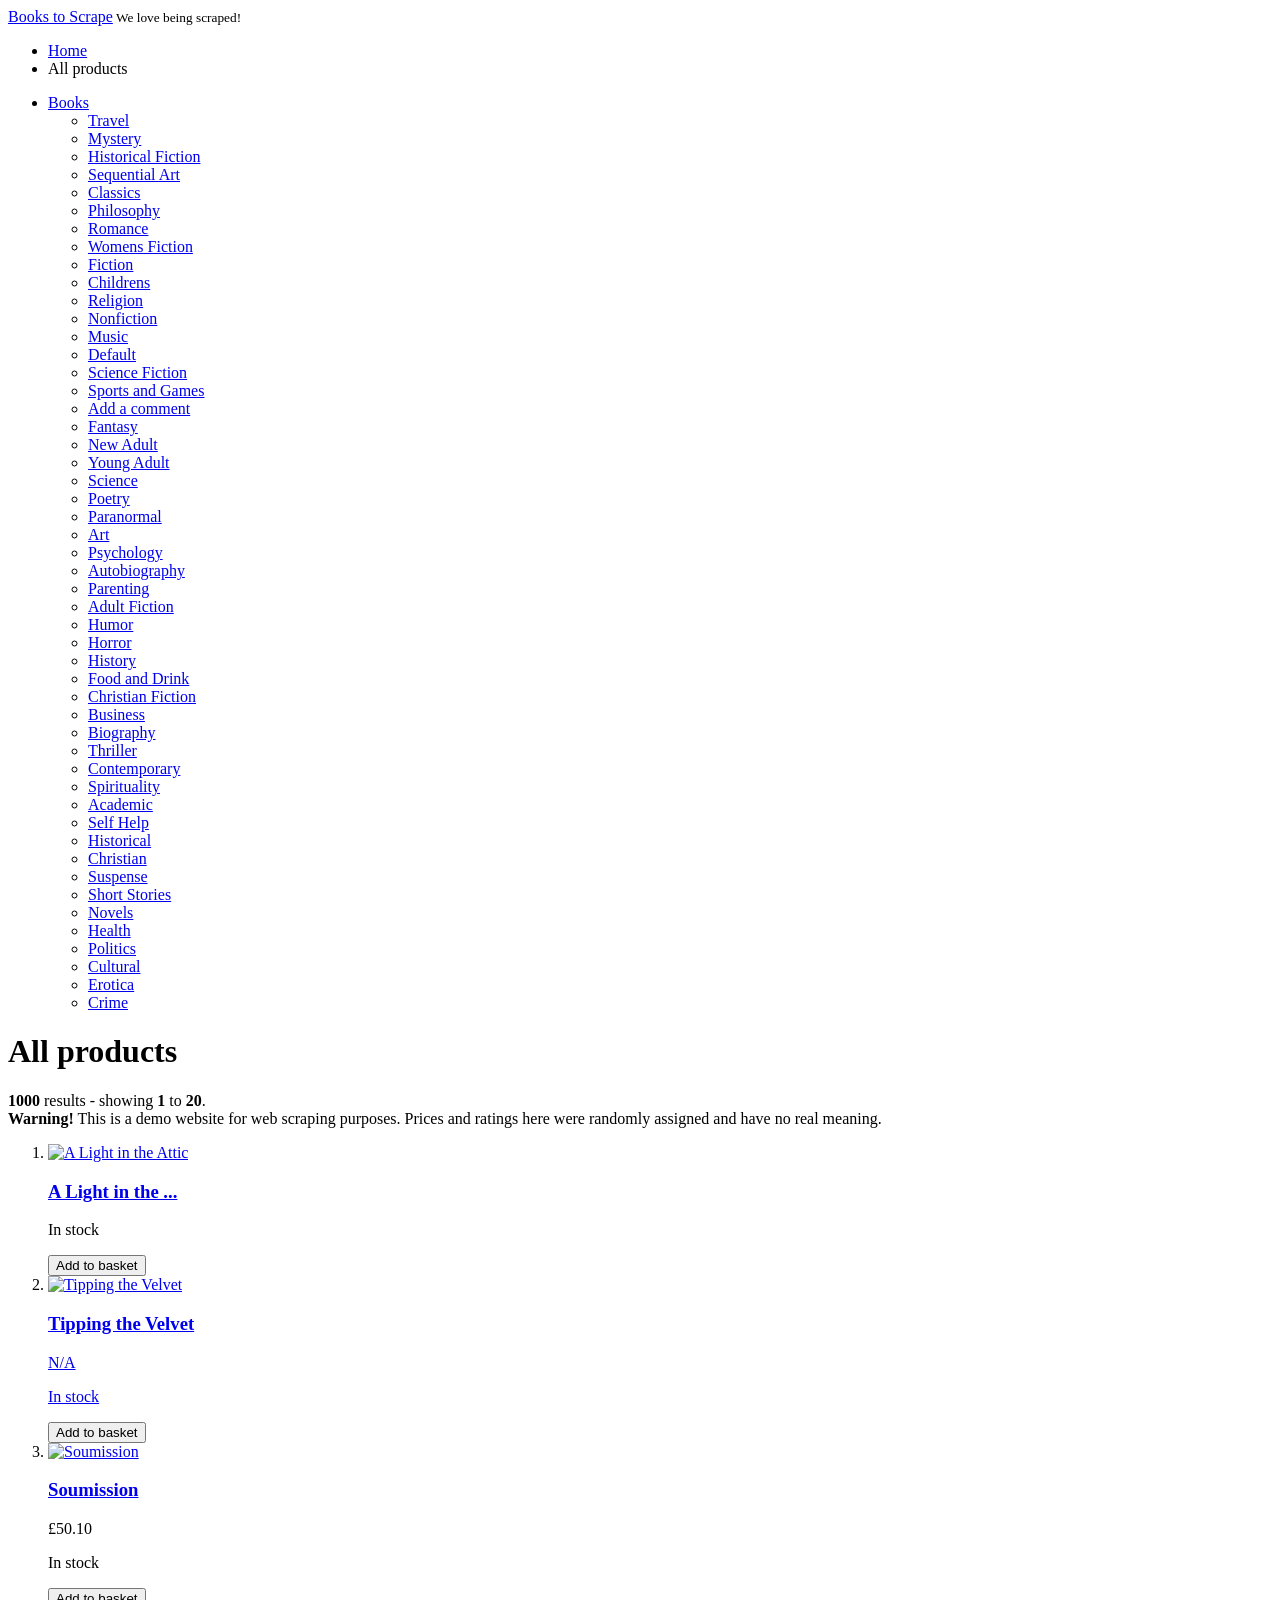
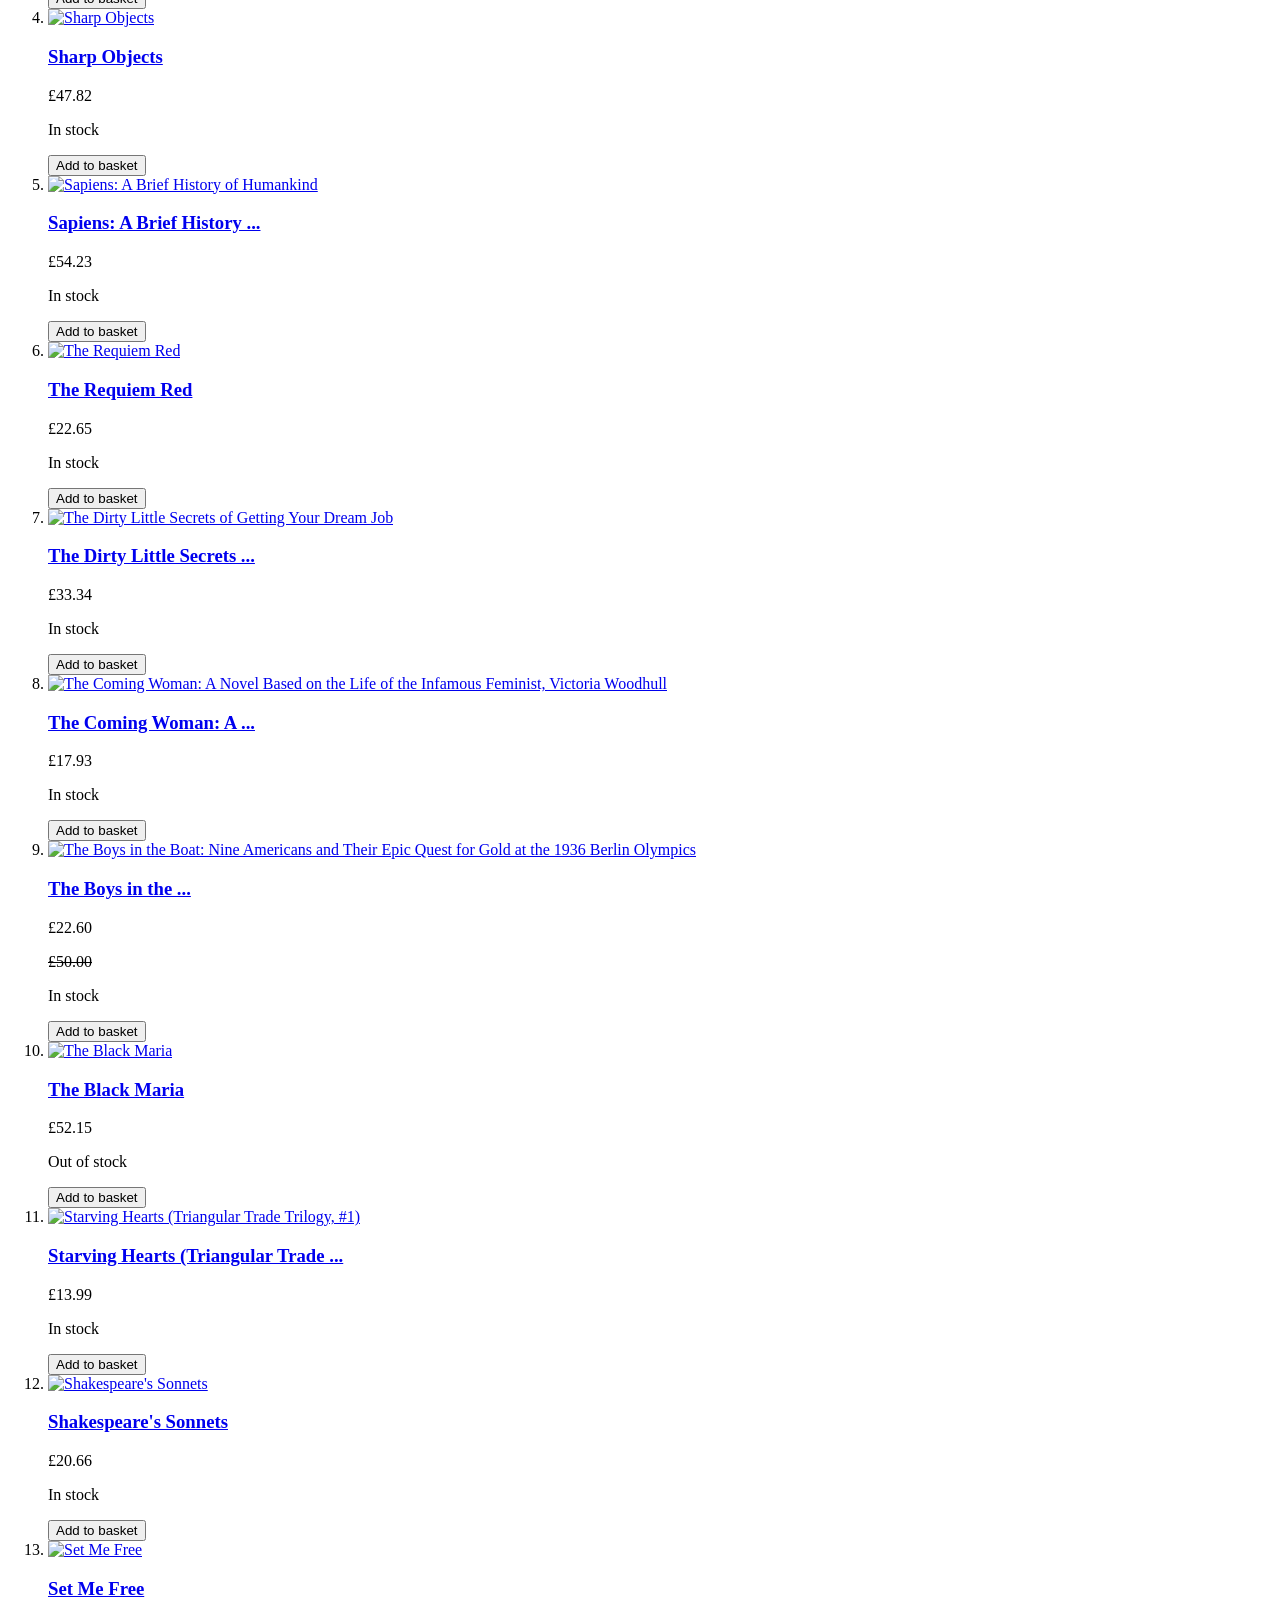
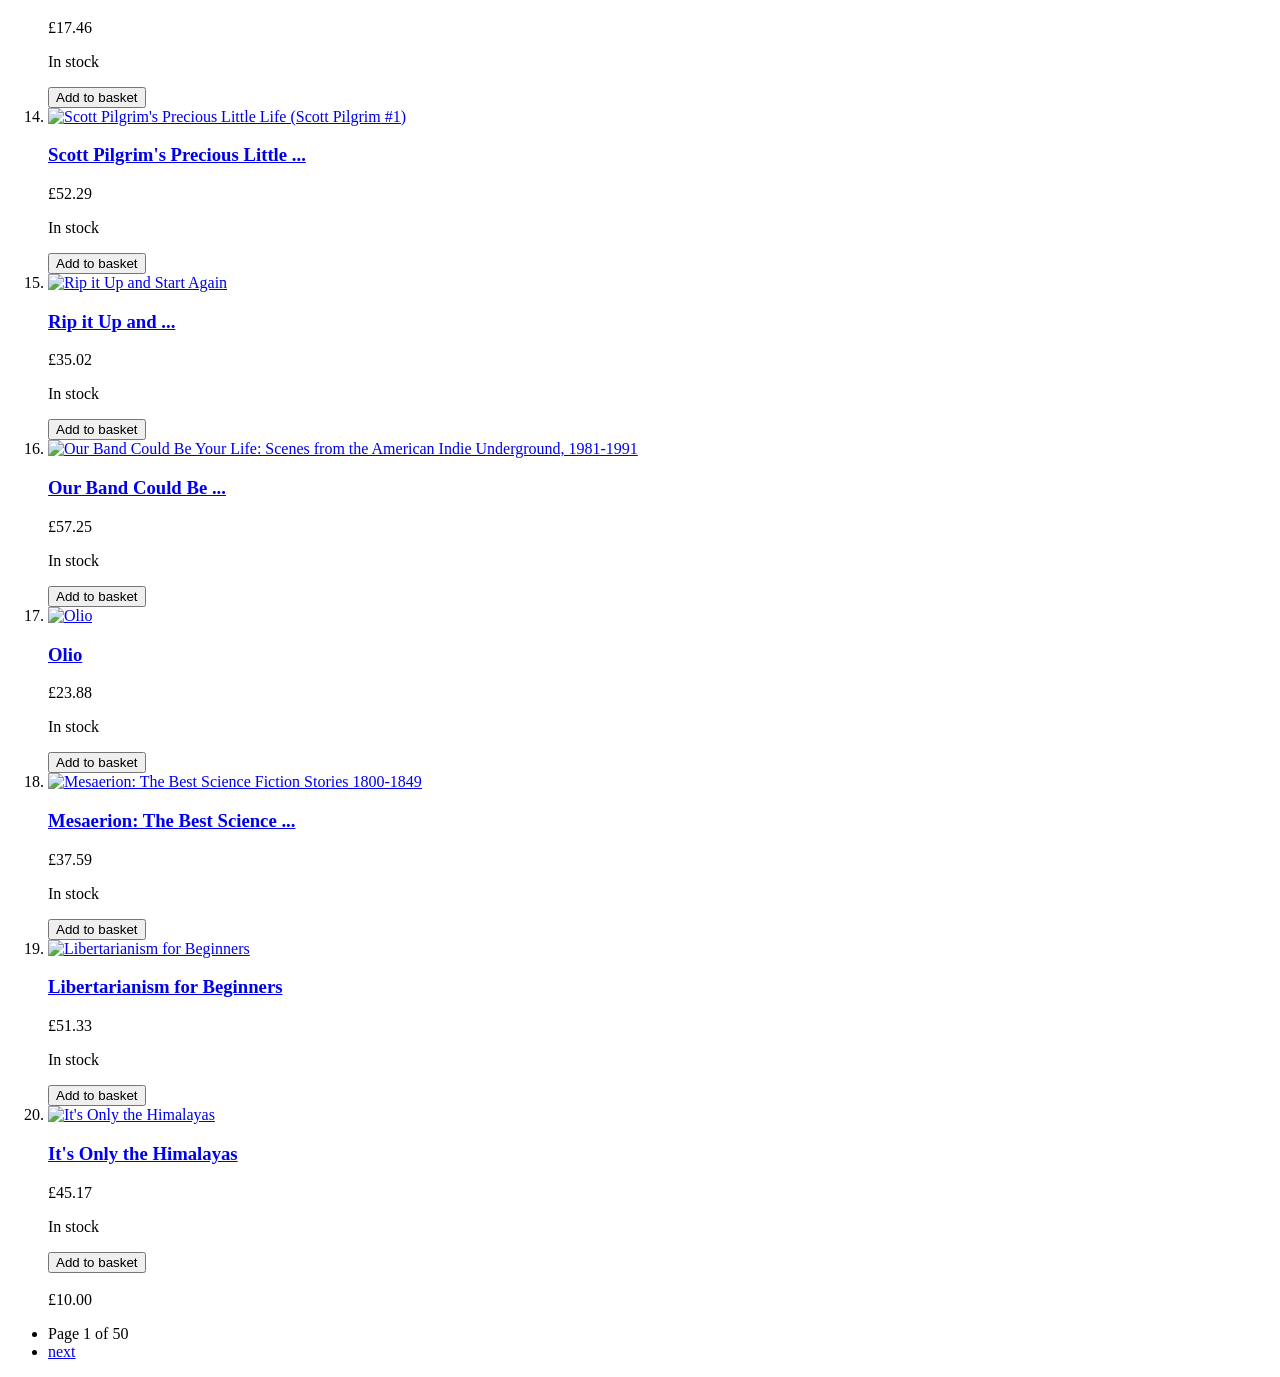
==== data/snapshots/sample_books_broken.html @ f25783c9 "Handle malformed product cards" ====
<!DOCTYPE html>
<!--[if lt IE 7]>      <html lang="en-us" class="no-js lt-ie9 lt-ie8 lt-ie7"> <![endif]-->
<!--[if IE 7]>         <html lang="en-us" class="no-js lt-ie9 lt-ie8"> <![endif]-->
<!--[if IE 8]>         <html lang="en-us" class="no-js lt-ie9"> <![endif]-->
<!--[if gt IE 8]><!--> <html lang="en-us" class="no-js"> <!--<![endif]-->
    <head>
        <title>
    All products | Books to Scrape - Sandbox
</title>

        <meta http-equiv="content-type" content="text/html; charset=UTF-8" />
        <meta name="created" content="24th Jun 2016 09:29" />
        <meta name="description" content="" />
        <meta name="viewport" content="width=device-width" />
        <meta name="robots" content="NOARCHIVE,NOCACHE" />

        <!-- Le HTML5 shim, for IE6-8 support of HTML elements -->
        <!--[if lt IE 9]>
        <script src="//html5shim.googlecode.com/svn/trunk/html5.js"></script>
        <![endif]-->

        
            <link rel="shortcut icon" href="static/oscar/favicon.ico" />
        

        
        
    
    
        <link rel="stylesheet" type="text/css" href="static/oscar/css/styles.css" />
    
    <link rel="stylesheet" href="static/oscar/js/bootstrap-datetimepicker/bootstrap-datetimepicker.css" />
    <link rel="stylesheet" type="text/css" href="static/oscar/css/datetimepicker.css" />


        
        

        

        
            
            

        
    </head>

    <body id="default" class="default">
        
        
    
    
    <header class="header container-fluid">
        <div class="page_inner">
            <div class="row">
                <div class="col-sm-8 h1"><a href="index.html">Books to Scrape</a><small> We love being scraped!</small>
</div>

                
            </div>
        </div>
    </header>

    
    
<div class="container-fluid page">
    <div class="page_inner">
        
    <ul class="breadcrumb">
        <li>
            <a href="index.html">Home</a>
        </li>
        <li class="active">All products</li>
    </ul>

        <div class="row">

            <aside class="sidebar col-sm-4 col-md-3">
                
                <div id="promotions_left">
                    
                </div>
                
    
    
        
        <div class="side_categories">
            <ul class="nav nav-list">
                
                    <li>
                        <a href="catalogue/category/books_1/index.html">
                            
                                Books
                            
                        </a>

                        <ul>
                        
                
                    <li>
                        <a href="catalogue/category/books/travel_2/index.html">
                            
                                Travel
                            
                        </a>

                        </li>
                        
                
                    <li>
                        <a href="catalogue/category/books/mystery_3/index.html">
                            
                                Mystery
                            
                        </a>

                        </li>
                        
                
                    <li>
                        <a href="catalogue/category/books/historical-fiction_4/index.html">
                            
                                Historical Fiction
                            
                        </a>

                        </li>
                        
                
                    <li>
                        <a href="catalogue/category/books/sequential-art_5/index.html">
                            
                                Sequential Art
                            
                        </a>

                        </li>
                        
                
                    <li>
                        <a href="catalogue/category/books/classics_6/index.html">
                            
                                Classics
                            
                        </a>

                        </li>
                        
                
                    <li>
                        <a href="catalogue/category/books/philosophy_7/index.html">
                            
                                Philosophy
                            
                        </a>

                        </li>
                        
                
                    <li>
                        <a href="catalogue/category/books/romance_8/index.html">
                            
                                Romance
                            
                        </a>

                        </li>
                        
                
                    <li>
                        <a href="catalogue/category/books/womens-fiction_9/index.html">
                            
                                Womens Fiction
                            
                        </a>

                        </li>
                        
                
                    <li>
                        <a href="catalogue/category/books/fiction_10/index.html">
                            
                                Fiction
                            
                        </a>

                        </li>
                        
                
                    <li>
                        <a href="catalogue/category/books/childrens_11/index.html">
                            
                                Childrens
                            
                        </a>

                        </li>
                        
                
                    <li>
                        <a href="catalogue/category/books/religion_12/index.html">
                            
                                Religion
                            
                        </a>

                        </li>
                        
                
                    <li>
                        <a href="catalogue/category/books/nonfiction_13/index.html">
                            
                                Nonfiction
                            
                        </a>

                        </li>
                        
                
                    <li>
                        <a href="catalogue/category/books/music_14/index.html">
                            
                                Music
                            
                        </a>

                        </li>
                        
                
                    <li>
                        <a href="catalogue/category/books/default_15/index.html">
                            
                                Default
                            
                        </a>

                        </li>
                        
                
                    <li>
                        <a href="catalogue/category/books/science-fiction_16/index.html">
                            
                                Science Fiction
                            
                        </a>

                        </li>
                        
                
                    <li>
                        <a href="catalogue/category/books/sports-and-games_17/index.html">
                            
                                Sports and Games
                            
                        </a>

                        </li>
                        
                
                    <li>
                        <a href="catalogue/category/books/add-a-comment_18/index.html">
                            
                                Add a comment
                            
                        </a>

                        </li>
                        
                
                    <li>
                        <a href="catalogue/category/books/fantasy_19/index.html">
                            
                                Fantasy
                            
                        </a>

                        </li>
                        
                
                    <li>
                        <a href="catalogue/category/books/new-adult_20/index.html">
                            
                                New Adult
                            
                        </a>

                        </li>
                        
                
                    <li>
                        <a href="catalogue/category/books/young-adult_21/index.html">
                            
                                Young Adult
                            
                        </a>

                        </li>
                        
                
                    <li>
                        <a href="catalogue/category/books/science_22/index.html">
                            
                                Science
                            
                        </a>

                        </li>
                        
                
                    <li>
                        <a href="catalogue/category/books/poetry_23/index.html">
                            
                                Poetry
                            
                        </a>

                        </li>
                        
                
                    <li>
                        <a href="catalogue/category/books/paranormal_24/index.html">
                            
                                Paranormal
                            
                        </a>

                        </li>
                        
                
                    <li>
                        <a href="catalogue/category/books/art_25/index.html">
                            
                                Art
                            
                        </a>

                        </li>
                        
                
                    <li>
                        <a href="catalogue/category/books/psychology_26/index.html">
                            
                                Psychology
                            
                        </a>

                        </li>
                        
                
                    <li>
                        <a href="catalogue/category/books/autobiography_27/index.html">
                            
                                Autobiography
                            
                        </a>

                        </li>
                        
                
                    <li>
                        <a href="catalogue/category/books/parenting_28/index.html">
                            
                                Parenting
                            
                        </a>

                        </li>
                        
                
                    <li>
                        <a href="catalogue/category/books/adult-fiction_29/index.html">
                            
                                Adult Fiction
                            
                        </a>

                        </li>
                        
                
                    <li>
                        <a href="catalogue/category/books/humor_30/index.html">
                            
                                Humor
                            
                        </a>

                        </li>
                        
                
                    <li>
                        <a href="catalogue/category/books/horror_31/index.html">
                            
                                Horror
                            
                        </a>

                        </li>
                        
                
                    <li>
                        <a href="catalogue/category/books/history_32/index.html">
                            
                                History
                            
                        </a>

                        </li>
                        
                
                    <li>
                        <a href="catalogue/category/books/food-and-drink_33/index.html">
                            
                                Food and Drink
                            
                        </a>

                        </li>
                        
                
                    <li>
                        <a href="catalogue/category/books/christian-fiction_34/index.html">
                            
                                Christian Fiction
                            
                        </a>

                        </li>
                        
                
                    <li>
                        <a href="catalogue/category/books/business_35/index.html">
                            
                                Business
                            
                        </a>

                        </li>
                        
                
                    <li>
                        <a href="catalogue/category/books/biography_36/index.html">
                            
                                Biography
                            
                        </a>

                        </li>
                        
                
                    <li>
                        <a href="catalogue/category/books/thriller_37/index.html">
                            
                                Thriller
                            
                        </a>

                        </li>
                        
                
                    <li>
                        <a href="catalogue/category/books/contemporary_38/index.html">
                            
                                Contemporary
                            
                        </a>

                        </li>
                        
                
                    <li>
                        <a href="catalogue/category/books/spirituality_39/index.html">
                            
                                Spirituality
                            
                        </a>

                        </li>
                        
                
                    <li>
                        <a href="catalogue/category/books/academic_40/index.html">
                            
                                Academic
                            
                        </a>

                        </li>
                        
                
                    <li>
                        <a href="catalogue/category/books/self-help_41/index.html">
                            
                                Self Help
                            
                        </a>

                        </li>
                        
                
                    <li>
                        <a href="catalogue/category/books/historical_42/index.html">
                            
                                Historical
                            
                        </a>

                        </li>
                        
                
                    <li>
                        <a href="catalogue/category/books/christian_43/index.html">
                            
                                Christian
                            
                        </a>

                        </li>
                        
                
                    <li>
                        <a href="catalogue/category/books/suspense_44/index.html">
                            
                                Suspense
                            
                        </a>

                        </li>
                        
                
                    <li>
                        <a href="catalogue/category/books/short-stories_45/index.html">
                            
                                Short Stories
                            
                        </a>

                        </li>
                        
                
                    <li>
                        <a href="catalogue/category/books/novels_46/index.html">
                            
                                Novels
                            
                        </a>

                        </li>
                        
                
                    <li>
                        <a href="catalogue/category/books/health_47/index.html">
                            
                                Health
                            
                        </a>

                        </li>
                        
                
                    <li>
                        <a href="catalogue/category/books/politics_48/index.html">
                            
                                Politics
                            
                        </a>

                        </li>
                        
                
                    <li>
                        <a href="catalogue/category/books/cultural_49/index.html">
                            
                                Cultural
                            
                        </a>

                        </li>
                        
                
                    <li>
                        <a href="catalogue/category/books/erotica_50/index.html">
                            
                                Erotica
                            
                        </a>

                        </li>
                        
                
                    <li>
                        <a href="catalogue/category/books/crime_51/index.html">
                            
                                Crime
                            
                        </a>

                        </li>
                        
                            </ul></li>
                        
                
            </ul>
        </div>
    
    

            </aside>

            <div class="col-sm-8 col-md-9">
                
                <div class="page-header action">
                    <h1>All products</h1>
                </div>
                

                



<div id="messages">

</div>


                <div id="promotions">
                    
                </div>

                
    <form method="get" class="form-horizontal">
        
        <div style="display:none">
            
            
        </div>

        
            
                
                    <strong>1000</strong> results - showing <strong>1</strong> to <strong>20</strong>.
                
            
            
        
    </form>
    
        <section>
            <div class="alert alert-warning" role="alert"><strong>Warning!</strong> This is a demo website for web scraping purposes. Prices and ratings here were randomly assigned and have no real meaning.</div>

            <div>
                <ol class="row">
                    
                        <li class="col-xs-6 col-sm-4 col-md-3 col-lg-3">






    <article class="product_pod">
        
            <div class="image_container">
                
                    
                    <a href="catalogue/a-light-in-the-attic_1000/index.html"><img src="media/cache/2c/da/2cdad67c44b002e7ead0cc35693c0e8b.jpg" alt="A Light in the Attic" class="thumbnail"></a>
                    
                
            </div>
        

        
            
                <p class="star-rating Three">
                    <i class="icon-star"></i>
                    <i class="icon-star"></i>
                    <i class="icon-star"></i>
                    <i class="icon-star"></i>
                    <i class="icon-star"></i>
                </p>
            
        

        
            <h3><a href="catalogue/a-light-in-the-attic_1000/index.html" title="A Light in the Attic">A Light in the ...</a></h3>
        

        
            <div class="product_price">
                






    
        
    

<p class="instock availability">
    <i class="icon-ok"></i>
    
        In stock
    
</p>

                
                    






    
    <form>
        <button type="submit" class="btn btn-primary btn-block" data-loading-text="Adding...">Add to basket</button>
    </form>


                
            </div>
        
    </article>

</li>
                    
                        <li class="col-xs-6 col-sm-4 col-md-3 col-lg-3">






    <article class="product_pod">
        
            <div class="image_container">
                
                    
                    <a href="catalogue/tipping-the-velvet_999/index.html"><img src="media/cache/26/0c/260c6ae16bce31c8f8c95daddd9f4a1c.jpg" alt="Tipping the Velvet" class="thumbnail"></a>
                    
                
            </div>
        

        
            
                <p class="star-rating One">
                    <i class="icon-star"></i>
                    <i class="icon-star"></i>
                    <i class="icon-star"></i>
                    <i class="icon-star"></i>
                    <i class="icon-star"></i>
                </p>
            
        

        
            <h3><a href="catalogue/tipping-the-velvet_999/index.html" title="Tipping the Velvet">Tipping the Velvet</h3>
        

        
            <div class="product_price">
                






    
        <p class="price_color">N/A</p>
    

<p class="instock availability">
    <i class="icon-ok"></i>
    
        In stock
    
</p>

                
                    






    
    <form>
        <button type="submit" class="btn btn-primary btn-block" data-loading-text="Adding...">Add to basket</button>
    </form>


                
            </div>
        
    </article>

</li>
                    
                        <li class="col-xs-6 col-sm-4 col-md-3 col-lg-3">






    <article class="product_pod">
        
            <div class="image_container">
                
                    
                    <a href="catalogue/soumission_998/index.html"><img src="media/cache/3e/ef/3eef99c9d9adef34639f510662022830.jpg" alt="Soumission" class="thumbnail"></a>
                    
                
            </div>
        

        
            
                <p class="star-rating One">
                    <i class="icon-star"></i>
                    <i class="icon-star"></i>
                    <i class="icon-star"></i>
                    <i class="icon-star"></i>
                    <i class="icon-star"></i>
                </p>
            
        

        
            <h3><a href="catalogue/soumission_998/index.html" title="Soumission">Soumission</a></h3>
        

        
            <div class="product_price">
                






    
        <p class="price_color">£50.10</p>
    

<p class="instock availability">
    <i class="icon-ok"></i>
    
        In stock
    
</p>

                
                    






    
    <form>
        <button type="submit" class="btn btn-primary btn-block" data-loading-text="Adding...">Add to basket</button>
    </form>


                
            </div>
        
    </article>

</li>
                    
                        <li class="col-xs-6 col-sm-4 col-md-3 col-lg-3">






    <article class="product_pod">
        
            <div class="image_container">
                
                    
                    <a href="catalogue/sharp-objects_997/index.html"><img src="media/cache/32/51/3251cf3a3412f53f339e42cac2134093.jpg" alt="Sharp Objects" class="thumbnail"></a>
                    
                
            </div>
        

        
            
                <p class="star-rating Four">
                    <i class="icon-star"></i>
                    <i class="icon-star"></i>
                    <i class="icon-star"></i>
                    <i class="icon-star"></i>
                    <i class="icon-star"></i>
                </p>
            
        

        
            <h3><a href="catalogue/sharp-objects_997/index.html" title="Sharp Objects">Sharp Objects</a></h3>
        

        
            <div class="product_price">
                






    
        <p class="price_color">£47.82</p>
    

<p class="instock availability">
    <i class="icon-ok"></i>
    
        In stock
    
</p>

                
                    






    
    <form>
        <button type="submit" class="btn btn-primary btn-block" data-loading-text="Adding...">Add to basket</button>
    </form>


                
            </div>
        
    </article>

</li>
                    
                        <li class="col-xs-6 col-sm-4 col-md-3 col-lg-3">






    <article class="product_pod">
        
            <div class="image_container">
                
                    
                    <a href="catalogue/sapiens-a-brief-history-of-humankind_996/index.html"><img src="media/cache/be/a5/bea5697f2534a2f86a3ef27b5a8c12a6.jpg" alt="Sapiens: A Brief History of Humankind" class="thumbnail"></a>
                    
                
            </div>
        

        
            
                <p class="star-rating Five">
                    <i class="icon-star"></i>
                    <i class="icon-star"></i>
                    <i class="icon-star"></i>
                    <i class="icon-star"></i>
                    <i class="icon-star"></i>
                </p>
            
        

        
            <h3><a href="catalogue/sapiens-a-brief-history-of-humankind_996/index.html" title="Sapiens: A Brief History of Humankind">Sapiens: A Brief History ...</a></h3>
        

        
            <div class="product_price">
                






    
        <p class="price_color">£54.23</p>
    

<p class="instock availability">
    <i class="icon-ok"></i>
    
        In stock
    
</p>

                
                    






    
    <form>
        <button type="submit" class="btn btn-primary btn-block" data-loading-text="Adding...">Add to basket</button>
    </form>


                
            </div>
        
    </article>

</li>
                    
                        <li class="col-xs-6 col-sm-4 col-md-3 col-lg-3">






    <article class="product_pod">
        
            <div class="image_container">
                
                    
                    <a href="catalogue/the-requiem-red_995/index.html"><img src="media/cache/68/33/68339b4c9bc034267e1da611ab3b34f8.jpg" alt="The Requiem Red" class="thumbnail"></a>
                    
                
            </div>
        

        
            
                <p class="star-rating One">
                    <i class="icon-star"></i>
                    <i class="icon-star"></i>
                    <i class="icon-star"></i>
                    <i class="icon-star"></i>
                    <i class="icon-star"></i>
                </p>
            
        

        
            <h3><a href="catalogue/the-requiem-red_995/index.html" title="The Requiem Red">The Requiem Red</a></h3>
        

        
            <div class="product_price">
                






    
        <p class="price_color">£22.65</p>
    

<p class="instock availability">
    <i class="icon-ok"></i>
    
        In stock
    
</p>

                
                    






    
    <form>
        <button type="submit" class="btn btn-primary btn-block" data-loading-text="Adding...">Add to basket</button>
    </form>


                
            </div>
        
    </article>

</li>
                    
                        <li class="col-xs-6 col-sm-4 col-md-3 col-lg-3">






    <article class="product_pod">
        
            <div class="image_container">
                
                    
                    <a href="catalogue/the-dirty-little-secrets-of-getting-your-dream-job_994/index.html"><img src="media/cache/92/27/92274a95b7c251fea59a2b8a78275ab4.jpg" alt="The Dirty Little Secrets of Getting Your Dream Job" class="thumbnail"></a>
                    
                
            </div>
        

        
            
                <p class="star-rating Four">
                    <i class="icon-star"></i>
                    <i class="icon-star"></i>
                    <i class="icon-star"></i>
                    <i class="icon-star"></i>
                    <i class="icon-star"></i>
                </p>
            
        

        
            <h3><a href="catalogue/the-dirty-little-secrets-of-getting-your-dream-job_994/index.html" title="The Dirty Little Secrets of Getting Your Dream Job">The Dirty Little Secrets ...</a></h3>
        

        
            <div class="product_price">
                






    
        <p class="price_color">£33.34</p>
    

<p class="instock availability">
    <i class="icon-ok"></i>
    
        In stock
    
</p>

                
                    






    
    <form>
        <button type="submit" class="btn btn-primary btn-block" data-loading-text="Adding...">Add to basket</button>
    </form>


                
            </div>
        
    </article>

</li>
                    
                        <li class="col-xs-6 col-sm-4 col-md-3 col-lg-3">






    <article class="product_pod">
        
            <div class="image_container">
                
                    
                    <a href="catalogue/the-coming-woman-a-novel-based-on-the-life-of-the-infamous-feminist-victoria-woodhull_993/index.html"><img src="media/cache/3d/54/3d54940e57e662c4dd1f3ff00c78cc64.jpg" alt="The Coming Woman: A Novel Based on the Life of the Infamous Feminist, Victoria Woodhull" class="thumbnail"></a>
                    
                
            </div>
        

        
            
                <p class="star-rating Three">
                    <i class="icon-star"></i>
                    <i class="icon-star"></i>
                    <i class="icon-star"></i>
                    <i class="icon-star"></i>
                    <i class="icon-star"></i>
                </p>
            
        

        
            <h3><a href="catalogue/the-coming-woman-a-novel-based-on-the-life-of-the-infamous-feminist-victoria-woodhull_993/index.html" title="The Coming Woman: A Novel Based on the Life of the Infamous Feminist, Victoria Woodhull">The Coming Woman: A ...</a></h3>
        

        
            <div class="product_price">
                






    
        <p class="price_color">£17.93</p>
    

<p class="instock availability">
    
    
        In stock
    
</p>

                
                    






    
    <form>
        <button type="submit" class="btn btn-primary btn-block" data-loading-text="Adding...">Add to basket</button>
    </form>


                
            </div>
        
    </article>

</li>
                    
                        <li class="col-xs-6 col-sm-4 col-md-3 col-lg-3">






    <article class="product_pod">
        
            <div class="image_container">
                
                    
                    <a href="catalogue/the-boys-in-the-boat-nine-americans-and-their-epic-quest-for-gold-at-the-1936-berlin-olympics_992/index.html"><img src="media/cache/66/88/66883b91f6804b2323c8369331cb7dd1.jpg" alt="The Boys in the Boat: Nine Americans and Their Epic Quest for Gold at the 1936 Berlin Olympics" class="thumbnail"></a>
                    
                
            </div>
        

        
            
                <p class="star-rating Four">
                    <i class="icon-star"></i>
                    <i class="icon-star"></i>
                    <i class="icon-star"></i>
                    <i class="icon-star"></i>
                    <i class="icon-star"></i>
                </p>
            
        

        
            <h3><a href="catalogue/the-boys-in-the-boat-nine-americans-and-their-epic-quest-for-gold-at-the-1936-berlin-olympics_992/index.html" title="The Boys in the Boat: Nine Americans and Their Epic Quest for Gold at the 1936 Berlin Olympics">The Boys in the ...</a></h3>
        

        
            <div class="product_price">
                






    
        <p class="price_color">£22.60</p>
        <del class="old-price">£50.00</del>
    

<p class="instock availability">
    <i class="icon-ok"></i>
    
        In stock
    
</p>

                
                    






    
    <form>
        <button type="submit" class="btn btn-primary btn-block" data-loading-text="Adding...">Add to basket</button>
    </form>


                
            </div>
        
    </article>

</li>
                    
                        <li class="col-xs-6 col-sm-4 col-md-3 col-lg-3">






    <article class="product_pod">
        
            <div class="image_container">
                
                    
                    <a href="catalogue/the-black-maria_991/index.html"><img src="media/cache/58/46/5846057e28022268153beff6d352b06c.jpg" alt="The Black Maria" class="thumbnail"></a>
                    
                
            </div>
        

        
            
                <p class="star-rating One">
                    <i class="icon-star"></i>
                    <i class="icon-star"></i>
                    <i class="icon-star"></i>
                    <i class="icon-star"></i>
                    <i class="icon-star"></i>
                </p>
            
        

        
            <h3><a href="catalogue/the-black-maria_991/index.html" title="The Black Maria">The Black Maria</a></h3>
        

        
            <div class="product_price">
                






    
        <p class="price_color">£52.15</p>
    

<p class="instock availability">
    <i class="icon-ok"></i>
    
        Out of stock
    
</p>

                
                    






    
    <form>
        <button type="submit" class="btn btn-primary btn-block" data-loading-text="Adding...">Add to basket</button>
    </form>


                
            </div>
        
    </article>

</li>
                    
                        <li class="col-xs-6 col-sm-4 col-md-3 col-lg-3">






    <article class="product_pod">
        
            <div class="image_container">
                
                    
                    <a href="catalogue/starving-hearts-triangular-trade-trilogy-1_990/index.html"><img src="media/cache/be/f4/bef44da28c98f905a3ebec0b87be8530.jpg" alt="Starving Hearts (Triangular Trade Trilogy, #1)" class="thumbnail"></a>
                    
                
            </div>
        

        
            
                <p class="star-rating Two">
                    <i class="icon-star"></i>
                    <i class="icon-star"></i>
                    <i class="icon-star"></i>
                    <i class="icon-star"></i>
                    <i class="icon-star"></i>
                </p>
            
        

        
            <h3><a href="catalogue/starving-hearts-triangular-trade-trilogy-1_990/index.html" title="Starving Hearts (Triangular Trade Trilogy, #1)">Starving Hearts (Triangular Trade ...</a></h3>
        

        
            <div class="product_price">
                






    
        <p class="price_color">£13.99</p>
    

<p class="instock availability">
    <i class="icon-ok"></i>
    
        In stock
    
</p>

                
                    






    
    <form>
        <button type="submit" class="btn btn-primary btn-block" data-loading-text="Adding...">Add to basket</button>
    </form>


                
            </div>
        
    </article>

</li>
                    
                        <li class="col-xs-6 col-sm-4 col-md-3 col-lg-3">






    <article class="product_pod">
        
            <div class="image_container">
                
                    
                    <a href="catalogue/shakespeares-sonnets_989/index.html"><img src="media/cache/10/48/1048f63d3b5061cd2f424d20b3f9b666.jpg" alt="Shakespeare&#39;s Sonnets" class="thumbnail"></a>
                    
                
            </div>
        

        
            
                <p class="star-rating Four">
                    <i class="icon-star"></i>
                    <i class="icon-star"></i>
                    <i class="icon-star"></i>
                    <i class="icon-star"></i>
                    <i class="icon-star"></i>
                </p>
            
        

        
            <h3><a href="catalogue/shakespeares-sonnets_989/index.html" title="Shakespeare&#39;s Sonnets">Shakespeare&#39;s Sonnets</a></h3>
        

        
            <div class="product_price">
                






    
        <p class="price_color">£20.66</p>
    

<p class="instock availability">
    <i class="icon-ok"></i>
    
        In stock
    
</p>

                
                    






    
    <form>
        <button type="submit" class="btn btn-primary btn-block" data-loading-text="Adding...">Add to basket</button>
    </form>


                
            </div>
        
    </article>

</li>
                    
                        <li class="col-xs-6 col-sm-4 col-md-3 col-lg-3">






    <article class="product_pod">
        
            <div class="image_container">
                
                    
                    <a href="catalogue/set-me-free_988/index.html"><img src="media/cache/5b/88/5b88c52633f53cacf162c15f4f823153.jpg" alt="Set Me Free" class="thumbnail"></a>
                    
                
            </div>
        

        
            
                <p class="star-rating Five">
                    <i class="icon-star"></i>
                    <i class="icon-star"></i>
                    <i class="icon-star"></i>
                    <i class="icon-star"></i>
                    <i class="icon-star"></i>
                </p>
            
        

        
            <h3><a href="catalogue/set-me-free_988/index.html" title="Set Me Free">Set Me Free</a></h3>
        

        
            <div class="product_price">
                






    
        <p class="price_color">£17.46</p>
    

<p class="instock availability">
    <i class="icon-ok"></i>
    
        In stock
    
</p>

                
                    






    
    <form>
        <button type="submit" class="btn btn-primary btn-block" data-loading-text="Adding...">Add to basket</button>
    </form>


                
            </div>
        
    </article>

</li>
                    
                        <li class="col-xs-6 col-sm-4 col-md-3 col-lg-3">






    <article class="product_pod">
        
            <div class="image_container">
                
                    
                    <a href="catalogue/scott-pilgrims-precious-little-life-scott-pilgrim-1_987/index.html"><img src="media/cache/94/b1/94b1b8b244bce9677c2f29ccc890d4d2.jpg" alt="Scott Pilgrim&#39;s Precious Little Life (Scott Pilgrim #1)" class="thumbnail"></a>
                    
                
            </div>
        

        
            
                <p class="star-rating Five">
                    <i class="icon-star"></i>
                    <i class="icon-star"></i>
                    <i class="icon-star"></i>
                    <i class="icon-star"></i>
                    <i class="icon-star"></i>
                </p>
            
        

        
            <h3><a href="catalogue/scott-pilgrims-precious-little-life-scott-pilgrim-1_987/index.html" title="Scott Pilgrim&#39;s Precious Little Life (Scott Pilgrim #1)">Scott Pilgrim&#39;s Precious Little ...</a></h3>
        

        
            <div class="product_price">
                






    
        <p class="price_color">£52.29</p>
    

<p class="instock availability">
    <i class="icon-ok"></i>
    
        In stock
    
</p>

                
                    






    
    <form>
        <button type="submit" class="btn btn-primary btn-block" data-loading-text="Adding...">Add to basket</button>
    </form>


                
            </div>
        
    </article>

</li>
                    
                        <li class="col-xs-6 col-sm-4 col-md-3 col-lg-3">






    <article class="product_pod">
        
            <div class="image_container">
                
                    
                    <a href="catalogue/rip-it-up-and-start-again_986/index.html"><img src="media/cache/81/c4/81c4a973364e17d01f217e1188253d5e.jpg" alt="Rip it Up and Start Again" class="thumbnail"></a>
                    
                
            </div>
        

        
            
                <p class="star-rating Five">
                    <i class="icon-star"></i>
                    <i class="icon-star"></i>
                    <i class="icon-star"></i>
                    <i class="icon-star"></i>
                    <i class="icon-star"></i>
                </p>
            
        

        
            <h3><a href="catalogue/rip-it-up-and-start-again_986/index.html" title="Rip it Up and Start Again">Rip it Up and ...</a></h3>
        

        
            <div class="product_price">
                






    
        <p class="price_color">£35.02</p>
    

<p class="instock availability">
    <i class="icon-ok"></i>
    
        In stock
    
</p>

                
                    






    
    <form>
        <button type="submit" class="btn btn-primary btn-block" data-loading-text="Adding...">Add to basket</button>
    </form>


                
            </div>
        
    </article>

</li>
                    
                        <li class="col-xs-6 col-sm-4 col-md-3 col-lg-3">






    <article class="product_pod">
        
            <div class="image_container">
                
                    
                    <a href="catalogue/our-band-could-be-your-life-scenes-from-the-american-indie-underground-1981-1991_985/index.html"><img src="media/cache/54/60/54607fe8945897cdcced0044103b10b6.jpg" alt="Our Band Could Be Your Life: Scenes from the American Indie Underground, 1981-1991" class="thumbnail"></a>
                    
                
            </div>
        

        
            
                <p class="star-rating Three">
                    <i class="icon-star"></i>
                    <i class="icon-star"></i>
                    <i class="icon-star"></i>
                    <i class="icon-star"></i>
                    <i class="icon-star"></i>
                </p>
            
        

        
            <h3><a href="catalogue/our-band-could-be-your-life-scenes-from-the-american-indie-underground-1981-1991_985/index.html" title="Our Band Could Be Your Life: Scenes from the American Indie Underground, 1981-1991">Our Band Could Be ...</a></h3>
        

        
            <div class="product_price">
                






    
        <p class="price_color">£57.25</p>
    

<p class="instock availability">
    <i class="icon-ok"></i>
    
        In stock
    
</p>

                
                    






    
    <form>
        <button type="submit" class="btn btn-primary btn-block" data-loading-text="Adding...">Add to basket</button>
    </form>


                
            </div>
        
    </article>

</li>
                    
                        <li class="col-xs-6 col-sm-4 col-md-3 col-lg-3">






    <article class="product_pod">
        
            <div class="image_container">
                
                    
                    <a href="catalogue/olio_984/index.html"><img src="media/cache/55/33/553310a7162dfbc2c6d19a84da0df9e1.jpg" alt="Olio" class="thumbnail"></a>
                    
                
            </div>
        

        
            
                <p class="star-rating One">
                    <i class="icon-star"></i>
                    <i class="icon-star"></i>
                    <i class="icon-star"></i>
                    <i class="icon-star"></i>
                    <i class="icon-star"></i>
                </p>
            
        

        
            <h3><a href="catalogue/olio_984/index.html" title="Olio">Olio</a></h3>
        

        
            <div class="product_price">
                






    
        <p class="price_color">£23.88</p>
    

<p class="instock availability">
    <i class="icon-ok"></i>
    
        In stock
    
</p>

                
                    






    
    <form>
        <button type="submit" class="btn btn-primary btn-block" data-loading-text="Adding...">Add to basket</button>
    </form>


                
            </div>
        
    </article>

</li>
                    
                        <li class="col-xs-6 col-sm-4 col-md-3 col-lg-3">






    <article class="product_pod">
        
            <div class="image_container">
                
                    
                    <a href="catalogue/mesaerion-the-best-science-fiction-stories-1800-1849_983/index.html"><img src="media/cache/09/a3/09a3aef48557576e1a85ba7efea8ecb7.jpg" alt="Mesaerion: The Best Science Fiction Stories 1800-1849" class="thumbnail"></a>
                    
                
            </div>
        

        
            
                <p class="star-rating One">
                    <i class="icon-star"></i>
                    <i class="icon-star"></i>
                    <i class="icon-star"></i>
                    <i class="icon-star"></i>
                    <i class="icon-star"></i>
                </p>
            
        

        
            <h3><a href="catalogue/mesaerion-the-best-science-fiction-stories-1800-1849_983/index.html" title="Mesaerion: The Best Science Fiction Stories 1800-1849">Mesaerion: The Best Science ...</a></h3>
        

        
            <div class="product_price">
                






    
        <p class="price_color">£37.59</p>
    

<p class="instock availability">
    <i class="icon-ok"></i>
    
        In stock
    
</p>

                
                    






    
    <form>
        <button type="submit" class="btn btn-primary btn-block" data-loading-text="Adding...">Add to basket</button>
    </form>


                
            </div>
        
    </article>

</li>
                    
                        <li class="col-xs-6 col-sm-4 col-md-3 col-lg-3">






    <article class="product_pod">
        
            <div class="image_container">
                
                    
                    <a href="catalogue/libertarianism-for-beginners_982/index.html"><img src="media/cache/0b/bc/0bbcd0a6f4bcd81ccb1049a52736406e.jpg" alt="Libertarianism for Beginners" class="thumbnail"></a>
                    
                
            </div>
        

        
            
                <p class="star-rating Two">
                    <i class="icon-star"></i>
                    <i class="icon-star"></i>
                    <i class="icon-star"></i>
                    <i class="icon-star"></i>
                    <i class="icon-star"></i>
                </p>
            
        

        
            <h3><a href="catalogue/libertarianism-for-beginners_982/index.html" title="Libertarianism for Beginners">Libertarianism for Beginners</a></h3>
        

        
            <div class="product_price">
                






    
        <p class="price_color">£51.33</p>
    

<p class="instock availability">
    <i class="icon-ok"></i>
    
        In stock
    
</p>

                
                    






    
    <form>
        <button type="submit" class="btn btn-primary btn-block" data-loading-text="Adding...">Add to basket</button>
    </form>


                
            </div>
        
    </article>

</li>
                    
                        <li class="col-xs-6 col-sm-4 col-md-3 col-lg-3">






    <article class="product_pod">
        
            <div class="image_container">
                
                    
                    <a href="catalogue/its-only-the-himalayas_981/index.html"><img src="media/cache/27/a5/27a53d0bb95bdd88288eaf66c9230d7e.jpg" alt="It&#39;s Only the Himalayas" class="thumbnail"></a>
                    
                
            </div>
        

        
            
                <p class="star-rating Two">
                    <i class="icon-star"></i>
                    <i class="icon-star"></i>
                    <i class="icon-star"></i>
                    <i class="icon-star"></i>
                    <i class="icon-star"></i>
                </p>
            
        

        
            <h3><a href="catalogue/its-only-the-himalayas_981/index.html" title="It&#39;s Only the Himalayas">It&#39;s Only the Himalayas</a></h3>
        

        
            <div class="product_price">
                






    
        <p class="price_color">£45.17</p>
    

<p class="instock availability">
    <i class="icon-ok"></i>
    
        In stock
    
</p>

                
                    






    
    <form>
        <button type="submit" class="btn btn-primary btn-block" data-loading-text="Adding...">Add to basket</button>
    </form>


                
            </div>
        
    </article>

</li>
<article class="product_pod">
    <h3><a title="Broken Product"></a></h3>
    <div class="product_price">
        <p class="price_color">£10.00</p>
    </div>
</article>
                    
                
</ol>
                



    <div>
        <ul class="pager">
            
            <li class="current">
            
                Page 1 of 50
            
            </li>
            
                <li class="next"><a href="catalogue/page-2.html">next</a></li>
            
        </ul>
    </div>


            </div>
        </section>
    


            </div>

        </div><!-- /row -->
    </div><!-- /page_inner -->
</div><!-- /container-fluid -->


    
<footer class="footer container-fluid">
    
        
    
</footer>


        
        
  
            <!-- jQuery -->
            <script src="http://ajax.googleapis.com/ajax/libs/jquery/1.9.1/jquery.min.js"></script>
            <script>window.jQuery || document.write('<script src="static/oscar/js/jquery/jquery-1.9.1.min.js"><\/script>')</script>
        
  


        
        
    
        
    <!-- Twitter Bootstrap -->
    <script type="text/javascript" src="static/oscar/js/bootstrap3/bootstrap.min.js"></script>
    <!-- Oscar -->
    <script src="static/oscar/js/oscar/ui.js" type="text/javascript" charset="utf-8"></script>

    <script src="static/oscar/js/bootstrap-datetimepicker/bootstrap-datetimepicker.js" type="text/javascript" charset="utf-8"></script>
    <script src="static/oscar/js/bootstrap-datetimepicker/locales/bootstrap-datetimepicker.all.js" type="text/javascript" charset="utf-8"></script>


        
        
    

    


        
        <script type="text/javascript">
            $(function() {
                
    
    
    oscar.init();

    oscar.search.init();

            });
        </script>

        
        <!-- Version: N/A -->
        
    </body>
</html>
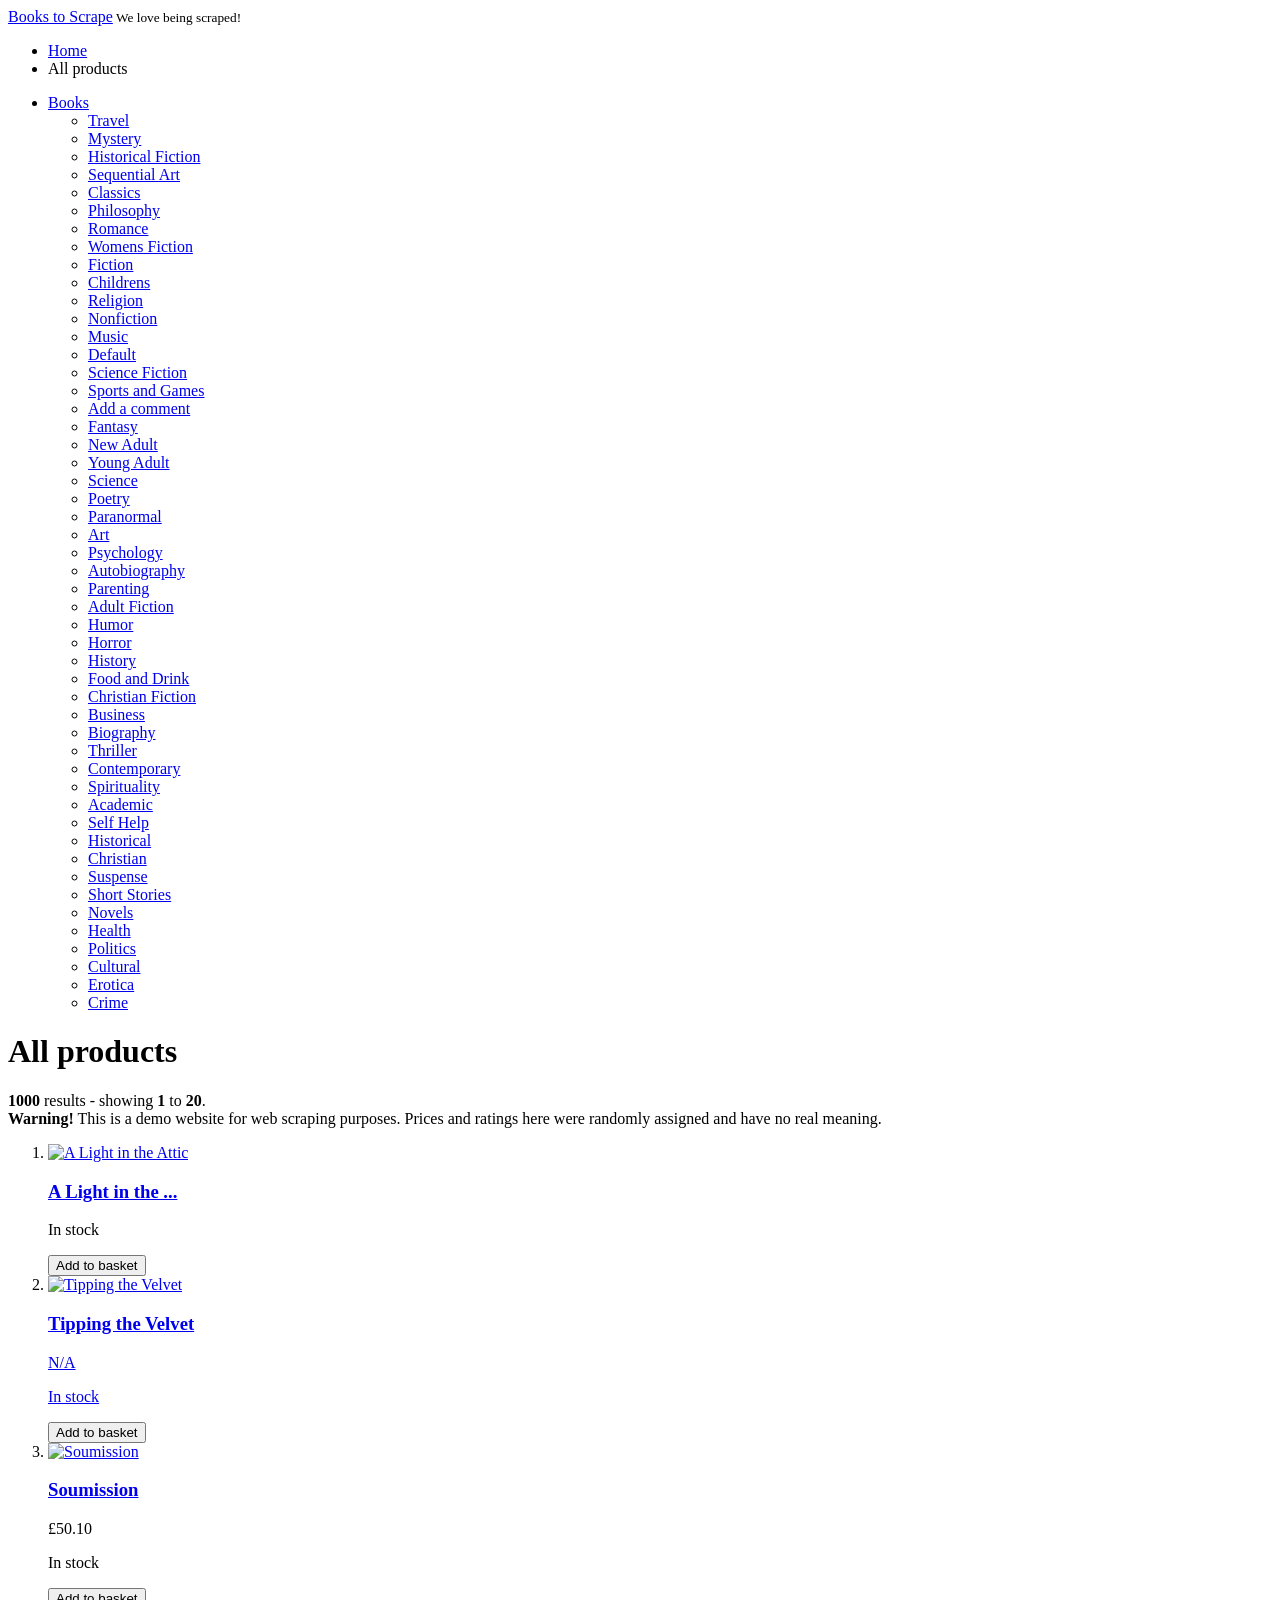
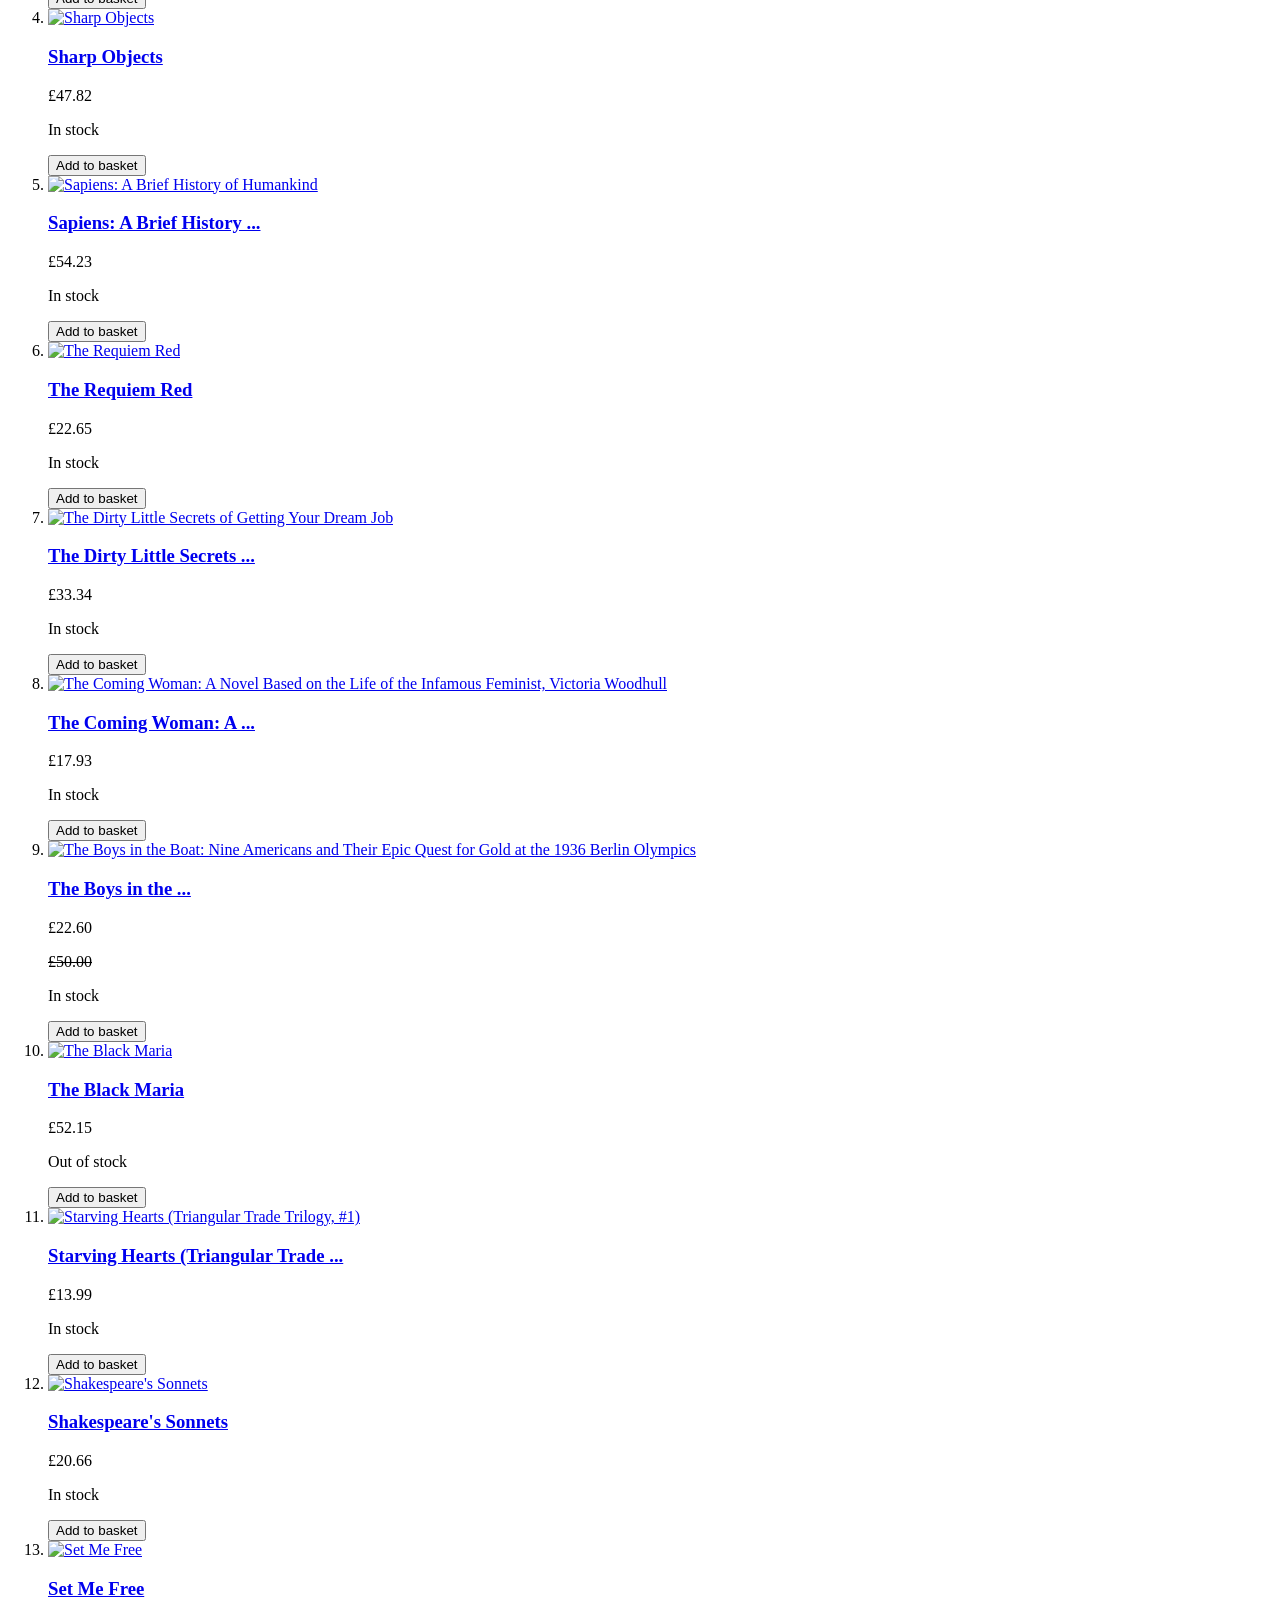
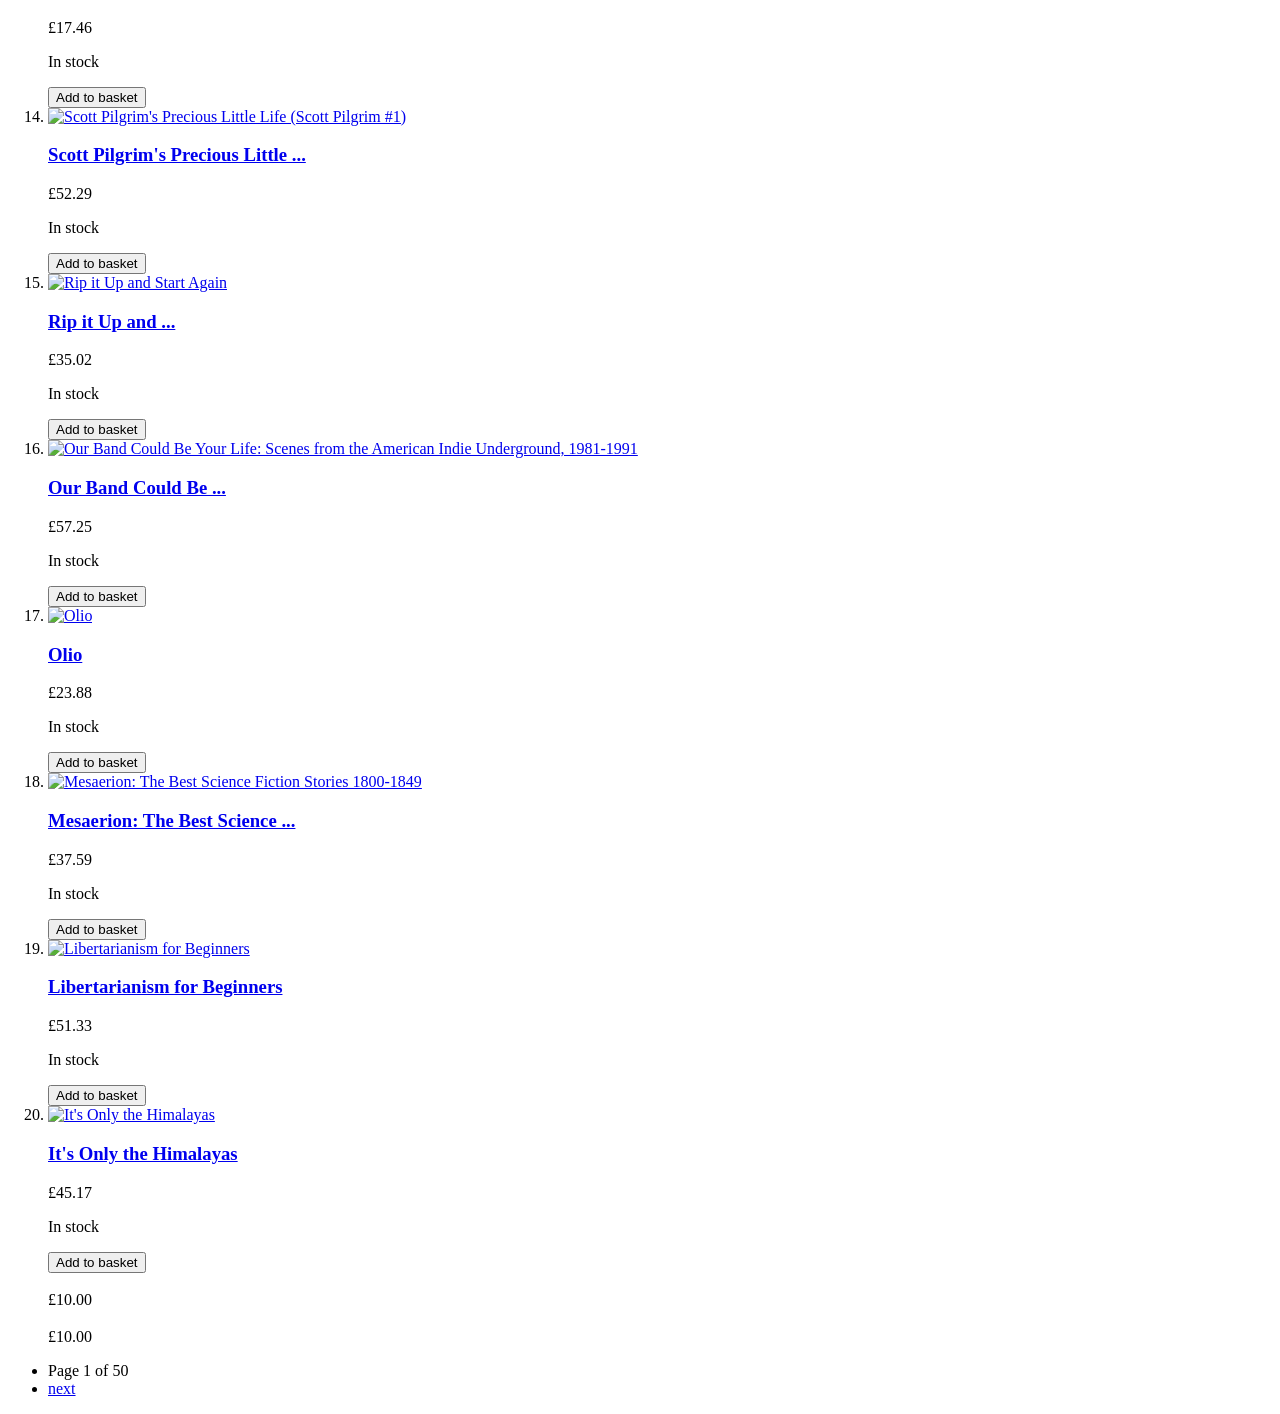
==== commit 10b22079: "scraper: skip and log broken product cards" ====
--- a/data/snapshots/sample_books_broken.html
+++ b/data/snapshots/sample_books_broken.html
@@ -2156,6 +2156,12 @@
         <p class="price_color">£10.00</p>
     </div>
 </article>
+<article class="product_pod">
+    <h3><a href="catalogue/nameless-book_1000/index.html"></a></h3>
+    <div class="product_price">
+        <p class="price_color">£10.00</p>
+    </div>
+</article>
                     
                 
 </ol>
